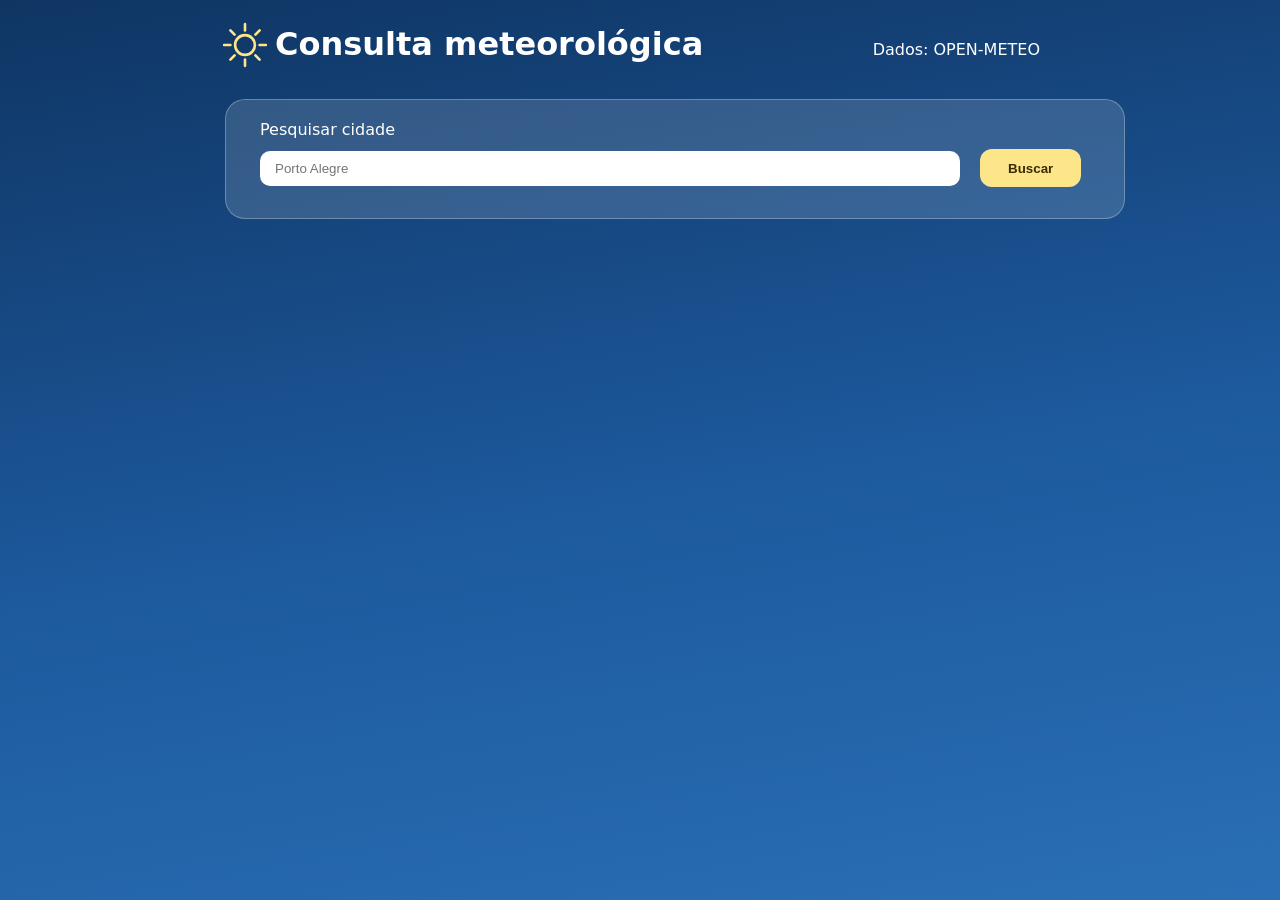
==== src/index.html @ 386302e0 "#" ====
<!DOCTYPE html>
<html lang="pt-br">

<head>
    <meta charset="UTF-8">
    <meta name="viewport" content="width=device-width, initial-scale=1.0">
    <title>Consulta meteorológica</title>
    <link rel="stylesheet" href="style.css">
    <script src="script.js" defer></script>
</head>

<body>
    <header class="header">
        <svg xmlns="http://www.w3.org/2000/svg" class="icon-sol" viewBox="0 0 96 96" fill="none"
            stroke="rgb(253, 230, 138)" stroke-width="5" stroke-linecap="round" aria-hidden="true">
            <circle cx="48" cy="48" r="19" />
            <path d="M48 8v12M48 76v12M8 48h12M76 48h12M20 20l8 8M68 68l8 8M20 76l8-8M68 28l8-8" />
        </svg>
        <h1>Consulta meteorológica</h1>
        <span>Dados: OPEN-METEO</span>
    </header>

    <section id="pesquisar">
        <div class="vidro">
            <p>Pesquisar cidade</p>
            <form>
                <input type="text" id="cidade" placeholder="Porto Alegre">
                <button id="button">Buscar</button>
            </form>
        </div>
    </section>

    <section class="resultado">
        <p id="mensagem"></p>
        <div id="resultado"></div>
    </section>

    <section class="clima">
        <div id="clima"></div>
    </section>

    <section class="secao-mapa">
        <div id="cartao-mapa"></div>
    </section>


   


</body>

</html>
---- src/style.css ----
* {
    margin: 0px;
    padding: 0px;
    box-sizing: border-box;
}

body {
    display: flex;
    flex-direction: column;
    min-height: 100vh;
    color: white;
    font-family: 'DM Sans', system-ui, sans-serif;
    background: linear-gradient(170deg,
            rgb(15, 53, 99) 0%,
            rgb(29, 90, 158) 55%,
            rgb(42, 111, 181) 100%);
    background-attachment: fixed;
    padding-left: 200px;
    padding-right: 200px;
}

.header {
    display: flex;
    padding: 20px;

}

.icon-sol {
    width: 50px;
    height: 50px;
}

.header h1 {
    padding: 5px;
}

.header span {
    margin-left: auto;
    padding: 20px;

}

.vidro {
    background: rgba(255, 255, 255, 0.14);
    border: 1px solid rgba(255, 255, 255, 0.28);
    border-radius: 20px;
    padding: 20px 24px;
    margin-left: 25px;
    height: 120px;
    width: 900px;
}

form {
    padding: 10px;
}

#pesquisar p {
    padding-left: 10px;
}

#cidade {
    width: 700px;
    height: 35px;
    border-radius: 10px;
    border: 0;
    padding-left: 15px;
}

#button {
    min-height: 38px;
    padding: 0 28px;
    border: 0;
    border-radius: 12px;
    font-weight: 700;
    cursor: pointer;
    color: rgb(59, 42, 0);
    background: rgb(253, 230, 138);
    margin-left: 15px;
}

.resultado {
    display: none;
    width: 900px;
    background-color: rgba(255, 255, 255, 0.10);
    border: 1px solid rgba(255, 255, 255, 0.2);
    border-radius: 15px;   
    padding: 20px;
    margin-top: 20px;
    margin-left: 25px;
}

.resultado p {
    padding-bottom: 15px;
    padding-left: 10px;
}


.item-cidade {
    display: flex;
    align-items: center;
    justify-content: space-between;
    margin-bottom: 10px;
    padding: 15px 20px;
    background-color: rgba(255, 255, 255, 0.10);
    border: 1px solid rgba(255, 255, 255, 0.2);
    border-radius: 12px;
    color: white;
    transition: background-color 0.3s ease;
}

.item-cidade:hover {
    transition: 0.3s;
    color: rgb(253, 230, 138);
    border: 1px solid rgb(253, 230, 138);
    ;
}

.clima {
    display: none;
}



#clima {
    width: 900px;

    margin-top: 20px;
    margin-left: 25px;
    padding: 15px;
    border-radius: 12px;
    background-color: rgba(255, 255, 255, 0.10);
    border: 1px solid rgba(255, 255, 255, 0.2);
}


.teste{
    display: flex;
    gap: 20px;
    padding: 10px;
}

.detalhes-clima {
    display: flex;
    gap: 15px; 
    align-items: baseline;
    
}

.secao-mapa {
    margin-bottom: 40px;
}

#cartao-mapa {
    display: none;
    width: 900px;
    margin-top: 20px;
    margin-left: 25px;
    padding: 20px;
    border-radius: 20px;
    background: rgba(255, 255, 255, 0.14);
    border: 1px solid rgba(255, 255, 255, 0.28);
}

.titulo-mapa {
    font-size: 18px;
    margin-bottom: 14px;
    padding-left: 4px;
}

.abas-mapa {
    display: flex;
    flex-wrap: wrap;
    gap: 8px;
    margin-bottom: 14px;
}

.abas-mapa button {
    font-family: inherit;
    font-size: 14px;
    font-weight: 600;
    padding: 8px 16px;
    background: rgba(255, 255, 255, 0.10);
    color: white;
    border: 1px solid rgba(255, 255, 255, 0.28);
    border-radius: 12px;
    cursor: pointer;
    transition: background-color 0.3s ease, color 0.3s ease;
}

.abas-mapa button:hover {
    color: rgb(253, 230, 138);
    border-color: rgb(253, 230, 138);
}

.abas-mapa button.ativa {
    background: rgb(253, 230, 138);
    color: rgb(59, 42, 0);
    border-color: rgb(253, 230, 138);
}

#mapa {
    display: block;
    width: 100%;
    height: 420px;
    border: 1px solid rgba(255, 255, 255, 0.28);
    border-radius: 14px;
}

.credito-mapa {
    margin: 10px 0 0;
    font-size: 12px;
    color: rgba(255, 255, 255, 0.7);
}

.credito-mapa a {
    color: rgb(253, 230, 138);
}
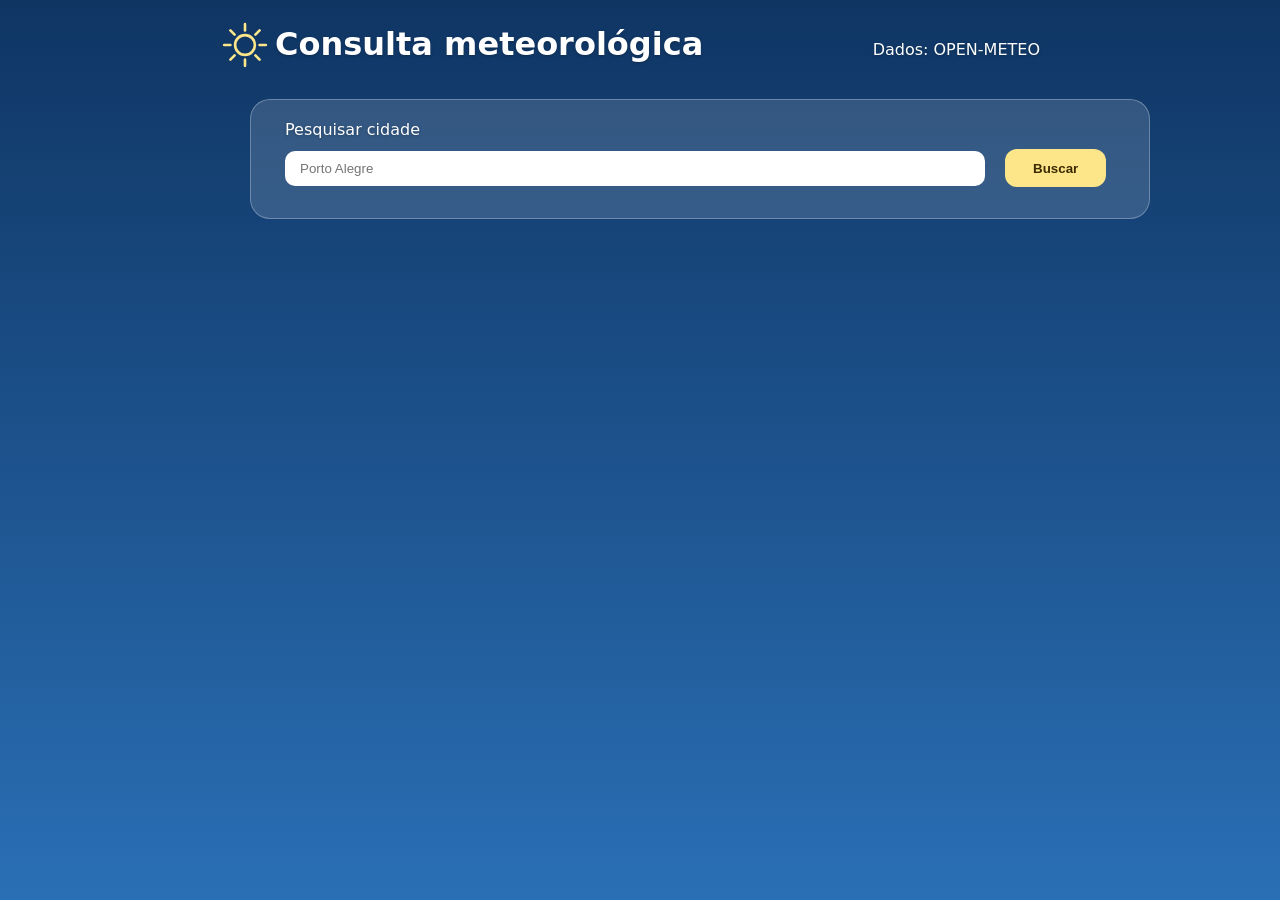
==== commit 1627afa8: "#" ====
--- a/src/index.html
+++ b/src/index.html
@@ -6,10 +6,13 @@
     <meta name="viewport" content="width=device-width, initial-scale=1.0">
     <title>Consulta meteorológica</title>
     <link rel="stylesheet" href="style.css">
+    <script src="fundo.js" defer></script>
     <script src="script.js" defer></script>
 </head>
 
 <body>
+    <canvas id="fundo-clima"></canvas>
+
     <header class="header">
         <svg xmlns="http://www.w3.org/2000/svg" class="icon-sol" viewBox="0 0 96 96" fill="none"
             stroke="rgb(253, 230, 138)" stroke-width="5" stroke-linecap="round" aria-hidden="true">
@@ -20,15 +23,22 @@
         <span>Dados: OPEN-METEO</span>
     </header>
 
-    <section id="pesquisar">
-        <div class="vidro">
-            <p>Pesquisar cidade</p>
-            <form>
-                <input type="text" id="cidade" placeholder="Porto Alegre">
-                <button id="button">Buscar</button>
-            </form>
-        </div>
-    </section>
+    <div class="topo">
+        <section id="pesquisar">
+            <div class="campo-pesquisa">
+                <p>Pesquisar cidade</p>
+                <form>
+                    <input type="text" id="cidade" placeholder="Porto Alegre">
+                    <button id="button">Buscar</button>
+                </form>
+            </div>
+        </section>
+
+        <section class="favoritos-secao">
+            <p>Nenhuma cidade favoritada.</p>
+            <div id="lista-favoritos"></div>
+        </section>
+    </div>
 
     <section class="resultado">
         <p id="mensagem"></p>
@@ -44,7 +54,7 @@
     </section>
 
 
-   
+
 
 
 </body>
--- a/src/style.css
+++ b/src/style.css
@@ -17,6 +17,16 @@
     background-attachment: fixed;
     padding-left: 200px;
     padding-right: 200px;
+    text-shadow: 0 1px 3px rgba(0, 0, 0, 0.25);
+}
+
+#fundo-clima {
+    position: fixed;
+    inset: 0;
+    width: 100%;
+    height: 100%;
+    z-index: -1;
+    pointer-events: none;
 }
 
 .header {
@@ -40,14 +50,32 @@
 
 }
 
-.vidro {
+.topo{
+    display: flex;
+    gap: 200px;
+}
+
+.campo-pesquisa {
     background: rgba(255, 255, 255, 0.14);
     border: 1px solid rgba(255, 255, 255, 0.28);
     border-radius: 20px;
     padding: 20px 24px;
-    margin-left: 25px;
+    margin-left: 50px;
     height: 120px;
     width: 900px;
+}
+
+
+.favoritos-secao{
+    background: rgba(255, 255, 255, 0.14);
+    border: 1px solid rgba(255, 255, 255, 0.28);
+    border-radius: 20px;
+    padding: 20px;
+    width: 300px;
+}
+
+.favoritos-secao p{
+    text-align: center;
 }
 
 form {
@@ -83,10 +111,10 @@
     width: 900px;
     background-color: rgba(255, 255, 255, 0.10);
     border: 1px solid rgba(255, 255, 255, 0.2);
-    border-radius: 15px;   
+    border-radius: 15px;
     padding: 20px;
     margin-top: 20px;
-    margin-left: 25px;
+    margin-left: 50px;
 }
 
 .resultado p {
@@ -125,7 +153,7 @@
     width: 900px;
 
     margin-top: 20px;
-    margin-left: 25px;
+    margin-left: 50px;
     padding: 15px;
     border-radius: 12px;
     background-color: rgba(255, 255, 255, 0.10);
@@ -133,7 +161,7 @@
 }
 
 
-.teste{
+.teste {
     display: flex;
     gap: 20px;
     padding: 10px;
@@ -141,9 +169,9 @@
 
 .detalhes-clima {
     display: flex;
-    gap: 15px; 
+    gap: 15px;
     align-items: baseline;
-    
+
 }
 
 .secao-mapa {
@@ -154,7 +182,7 @@
     display: none;
     width: 900px;
     margin-top: 20px;
-    margin-left: 25px;
+    margin-left: 50px;
     padding: 20px;
     border-radius: 20px;
     background: rgba(255, 255, 255, 0.14);
@@ -214,4 +242,56 @@
 
 .credito-mapa a {
     color: rgb(253, 230, 138);
-}+}
+
+
+
+.vidro,
+.resultado,
+#clima,
+#cartao-mapa {
+    -webkit-backdrop-filter: blur(22px) saturate(140%);
+    backdrop-filter: blur(22px) saturate(140%);
+    background: rgba(255, 255, 255, 0.12);
+    border: 1px solid rgba(255, 255, 255, 0.22);
+    box-shadow: 0 8px 32px rgba(0, 0, 0, 0.12);
+}
+
+.informacoes h1 {
+    font-size: 72px;
+    font-weight: 200;
+    line-height: 1;
+    margin: 6px 0;
+}
+
+.icone-clima {
+    font-size: 64px;
+    line-height: 1;
+}
+
+.detalhe p {
+    font-size: 12px;
+    letter-spacing: 1px;
+    opacity: 0.75;
+}
+
+.detalhe h2 {
+    font-weight: 400;
+}
+
+.botao-favoritos {
+    margin: 4px 10px 6px;
+    padding: 8px 16px;
+    font-family: inherit;
+    font-size: 14px;
+    color: white;
+    background: rgba(255, 255, 255, 0.12);
+    border: 1px solid rgba(255, 255, 255, 0.28);
+    border-radius: 12px;
+    cursor: pointer;
+}
+
+.botao-favoritos:hover {
+    color: rgb(253, 230, 138);
+    border-color: rgb(253, 230, 138);
+}
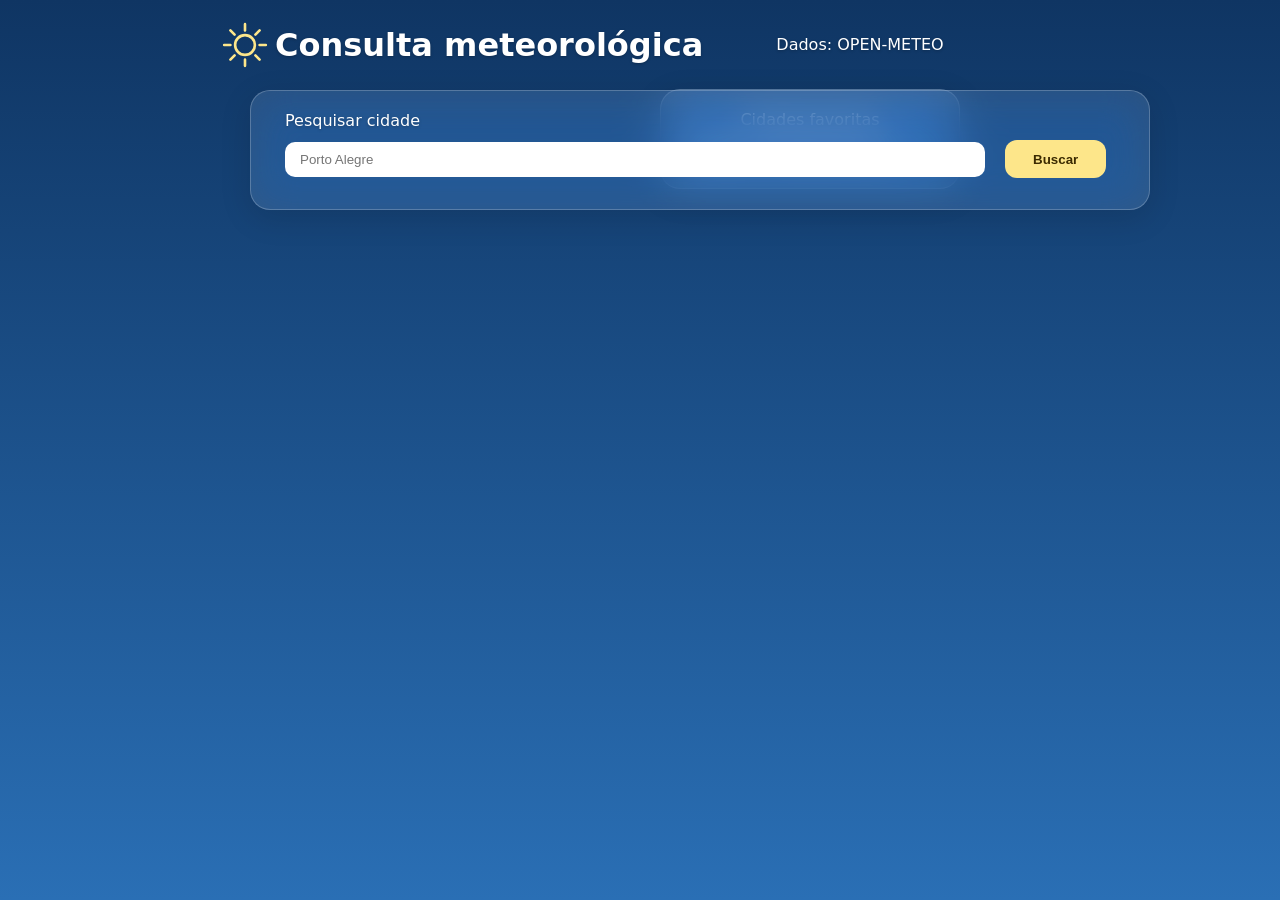
==== commit 10773968: "#" ====
--- a/src/index.html
+++ b/src/index.html
@@ -1,62 +1,96 @@
+
 <!DOCTYPE html>
 <html lang="pt-br">
 
 <head>
     <meta charset="UTF-8">
     <meta name="viewport" content="width=device-width, initial-scale=1.0">
+
     <title>Consulta meteorológica</title>
+
     <link rel="stylesheet" href="style.css">
+
     <script src="fundo.js" defer></script>
     <script src="script.js" defer></script>
 </head>
 
 <body>
+
     <canvas id="fundo-clima"></canvas>
 
     <header class="header">
-        <svg xmlns="http://www.w3.org/2000/svg" class="icon-sol" viewBox="0 0 96 96" fill="none"
-            stroke="rgb(253, 230, 138)" stroke-width="5" stroke-linecap="round" aria-hidden="true">
-            <circle cx="48" cy="48" r="19" />
-            <path d="M48 8v12M48 76v12M8 48h12M76 48h12M20 20l8 8M68 68l8 8M20 76l8-8M68 28l8-8" />
-        </svg>
-        <h1>Consulta meteorológica</h1>
-        <span>Dados: OPEN-METEO</span>
+
+        <div class="titulo">
+            <svg xmlns="http://www.w3.org/2000/svg" class="icon-sol"
+                viewBox="0 0 96 96" fill="none"
+                stroke="rgb(253, 230, 138)"
+                stroke-width="5"
+                stroke-linecap="round"
+                aria-hidden="true">
+
+                <circle cx="48" cy="48" r="19" />
+                <path d="M48 8v12M48 76v12M8 48h12M76 48h12M20 20l8 8M68 68l8 8M20 76l8-8M68 28l8-8" />
+
+            </svg>
+
+            <h1>Consulta meteorológica</h1>
+        </div>
+
+        <div class="lado-direito">
+
+            <span>Dados: OPEN-METEO</span>
+
+            <section class="favoritos-secao">
+
+                <p>Cidades favoritas</p>
+
+                <div id="lista-favoritos"></div>
+
+            </section>
+
+        </div>
+
     </header>
 
     <div class="topo">
+
         <section id="pesquisar">
+
             <div class="campo-pesquisa">
+
                 <p>Pesquisar cidade</p>
+
                 <form>
                     <input type="text" id="cidade" placeholder="Porto Alegre">
                     <button id="button">Buscar</button>
                 </form>
+
             </div>
+
         </section>
 
-        <section class="favoritos-secao">
-            <p>Nenhuma cidade favoritada.</p>
-            <div id="lista-favoritos"></div>
-        </section>
     </div>
 
     <section class="resultado">
+
         <p id="mensagem"></p>
+
         <div id="resultado"></div>
+
     </section>
 
     <section class="clima">
+
         <div id="clima"></div>
+
     </section>
 
     <section class="secao-mapa">
+
         <div id="cartao-mapa"></div>
+
     </section>
-
-
-
-
 
 </body>
 
-</html>+</html>
--- a/src/style.css
+++ b/src/style.css
@@ -1,3 +1,4 @@
+
 * {
     margin: 0px;
     padding: 0px;
@@ -8,17 +9,24 @@
     display: flex;
     flex-direction: column;
     min-height: 100vh;
+
     color: white;
     font-family: 'DM Sans', system-ui, sans-serif;
+
     background: linear-gradient(170deg,
-            rgb(15, 53, 99) 0%,
-            rgb(29, 90, 158) 55%,
-            rgb(42, 111, 181) 100%);
+        rgb(15, 53, 99) 0%,
+        rgb(29, 90, 158) 55%,
+        rgb(42, 111, 181) 100%);
+
     background-attachment: fixed;
+
     padding-left: 200px;
     padding-right: 200px;
+
     text-shadow: 0 1px 3px rgba(0, 0, 0, 0.25);
 }
+
+/* FUNDO */
 
 #fundo-clima {
     position: fixed;
@@ -29,244 +37,266 @@
     pointer-events: none;
 }
 
-.header {
-    display: flex;
-    padding: 20px;
-
-}
-
-.icon-sol {
-    width: 50px;
-    height: 50px;
-}
-
-.header h1 {
-    padding: 5px;
-}
-
-.header span {
-    margin-left: auto;
-    padding: 20px;
-
-}
-
-.topo{
-    display: flex;
-    gap: 200px;
-}
-
-.campo-pesquisa {
-    background: rgba(255, 255, 255, 0.14);
-    border: 1px solid rgba(255, 255, 255, 0.28);
-    border-radius: 20px;
-    padding: 20px 24px;
-    margin-left: 50px;
-    height: 120px;
-    width: 900px;
-}
-
-
-.favoritos-secao{
-    background: rgba(255, 255, 255, 0.14);
-    border: 1px solid rgba(255, 255, 255, 0.28);
-    border-radius: 20px;
-    padding: 20px;
-    width: 300px;
-}
-
-.favoritos-secao p{
-    text-align: center;
-}
-
-form {
-    padding: 10px;
-}
-
-#pesquisar p {
-    padding-left: 10px;
-}
-
-#cidade {
-    width: 700px;
-    height: 35px;
-    border-radius: 10px;
-    border: 0;
-    padding-left: 15px;
-}
-
-#button {
-    min-height: 38px;
-    padding: 0 28px;
-    border: 0;
-    border-radius: 12px;
-    font-weight: 700;
-    cursor: pointer;
-    color: rgb(59, 42, 0);
-    background: rgb(253, 230, 138);
-    margin-left: 15px;
-}
-
-.resultado {
-    display: none;
-    width: 900px;
-    background-color: rgba(255, 255, 255, 0.10);
-    border: 1px solid rgba(255, 255, 255, 0.2);
-    border-radius: 15px;
-    padding: 20px;
-    margin-top: 20px;
-    margin-left: 50px;
-}
-
-.resultado p {
-    padding-bottom: 15px;
-    padding-left: 10px;
-}
-
-
-.item-cidade {
-    display: flex;
-    align-items: center;
-    justify-content: space-between;
-    margin-bottom: 10px;
-    padding: 15px 20px;
-    background-color: rgba(255, 255, 255, 0.10);
-    border: 1px solid rgba(255, 255, 255, 0.2);
-    border-radius: 12px;
-    color: white;
-    transition: background-color 0.3s ease;
-}
-
-.item-cidade:hover {
-    transition: 0.3s;
-    color: rgb(253, 230, 138);
-    border: 1px solid rgb(253, 230, 138);
-    ;
-}
-
-.clima {
-    display: none;
-}
-
-
-
-#clima {
-    width: 900px;
-
-    margin-top: 20px;
-    margin-left: 50px;
-    padding: 15px;
-    border-radius: 12px;
-    background-color: rgba(255, 255, 255, 0.10);
-    border: 1px solid rgba(255, 255, 255, 0.2);
-}
-
-
-.teste {
-    display: flex;
-    gap: 20px;
-    padding: 10px;
-}
-
-.detalhes-clima {
-    display: flex;
-    gap: 15px;
-    align-items: baseline;
-
-}
-
-.secao-mapa {
-    margin-bottom: 40px;
-}
-
-#cartao-mapa {
-    display: none;
-    width: 900px;
-    margin-top: 20px;
-    margin-left: 50px;
-    padding: 20px;
-    border-radius: 20px;
-    background: rgba(255, 255, 255, 0.14);
-    border: 1px solid rgba(255, 255, 255, 0.28);
-}
-
-.titulo-mapa {
-    font-size: 18px;
-    margin-bottom: 14px;
-    padding-left: 4px;
-}
-
-.abas-mapa {
-    display: flex;
-    flex-wrap: wrap;
-    gap: 8px;
-    margin-bottom: 14px;
-}
-
-.abas-mapa button {
-    font-family: inherit;
-    font-size: 14px;
-    font-weight: 600;
-    padding: 8px 16px;
-    background: rgba(255, 255, 255, 0.10);
-    color: white;
-    border: 1px solid rgba(255, 255, 255, 0.28);
-    border-radius: 12px;
-    cursor: pointer;
-    transition: background-color 0.3s ease, color 0.3s ease;
-}
-
-.abas-mapa button:hover {
-    color: rgb(253, 230, 138);
-    border-color: rgb(253, 230, 138);
-}
-
-.abas-mapa button.ativa {
-    background: rgb(253, 230, 138);
-    color: rgb(59, 42, 0);
-    border-color: rgb(253, 230, 138);
-}
-
-#mapa {
-    display: block;
-    width: 100%;
-    height: 420px;
-    border: 1px solid rgba(255, 255, 255, 0.28);
-    border-radius: 14px;
-}
-
-.credito-mapa {
-    margin: 10px 0 0;
-    font-size: 12px;
-    color: rgba(255, 255, 255, 0.7);
-}
-
-.credito-mapa a {
-    color: rgb(253, 230, 138);
-}
-
-
+/* EFEITO DE VIDRO */
 
 .vidro,
+.campo-pesquisa,
+.favoritos-secao,
 .resultado,
 #clima,
 #cartao-mapa {
     -webkit-backdrop-filter: blur(22px) saturate(140%);
     backdrop-filter: blur(22px) saturate(140%);
+
     background: rgba(255, 255, 255, 0.12);
     border: 1px solid rgba(255, 255, 255, 0.22);
+
     box-shadow: 0 8px 32px rgba(0, 0, 0, 0.12);
+}
+
+/* HEADER */
+
+.header {
+    position: relative;
+
+    display: flex;
+    align-items: center;
+    justify-content: space-between;
+
+    padding: 20px;
+}
+
+.titulo {
+    display: flex;
+    align-items: center;
+}
+
+.icon-sol {
+    width: 50px;
+    height: 50px;
+}
+
+.header h1 {
+    padding: 5px;
+}
+
+/* LADO DIREITO */
+
+.lado-direito {
+    position: absolute;
+    top: 20px;
+    right: 20px;
+
+    display: flex;
+    flex-direction: column;
+    align-items: center;
+    gap: 20px;
+}
+
+.lado-direito span {
+    padding: 15px;
+}
+
+/* TOPO */
+
+.topo {
+    display: flex;
+    align-items: flex-start;
+}
+
+/* PESQUISA */
+
+.campo-pesquisa {
+    border-radius: 20px;
+
+    padding: 20px 24px;
+
+    margin-left: 50px;
+
+    height: 120px;
+    width: 900px;
+}
+
+form {
+    padding: 10px;
+}
+
+#pesquisar p {
+    padding-left: 10px;
+}
+
+#cidade {
+    width: 700px;
+    height: 35px;
+
+    border-radius: 10px;
+    border: 0;
+
+    padding-left: 15px;
+}
+
+#button {
+    min-height: 38px;
+    padding: 0 28px;
+
+    border: 0;
+    border-radius: 12px;
+
+    font-weight: 700;
+    cursor: pointer;
+
+    color: rgb(59, 42, 0);
+    background: rgb(253, 230, 138);
+
+    margin-left: 15px;
+}
+
+/* FAVORITOS */
+
+.favoritos-secao {
+    width: 300px;
+    min-height: 100px;
+    max-height: 300px;
+    
+    margin-right: 100px;    
+
+    padding: 20px;
+    border-radius: 20px;
+
+    overflow: hidden;
+}
+
+.favoritos-secao p {
+    text-align: center;
+}
+
+#lista-favoritos {
+    padding: 10px;
+
+    max-height: 200px;
+    overflow-y: auto;
+}
+
+.item-favorito {
+    display: flex;
+    align-items: center;
+    justify-content: space-between;
+    gap: 10px;
+
+    width: 100%;
+
+    padding: 10px;
+    margin-bottom: 10px;
+
+    border: 1px solid rgba(255, 255, 255, 0.28);
+    border-radius: 10px;
+}
+
+/* RESULTADOS */
+
+.resultado {
+    display: none;
+
+    width: 900px;
+
+    border-radius: 15px;
+
+    padding: 20px;
+
+    margin-top: 20px;
+    margin-left: 50px;
+}
+
+.resultado p {
+    padding-bottom: 15px;
+    padding-left: 10px;
+}
+
+.item-cidade {
+    display: flex;
+    align-items: center;
+    justify-content: space-between;
+
+    margin-bottom: 10px;
+    padding: 15px 20px;
+
+    background-color: rgba(255, 255, 255, 0.10);
+
+    border: 1px solid rgba(255, 255, 255, 0.2);
+    border-radius: 12px;
+
+    color: white;
+
+    transition: background-color 0.3s ease;
+}
+
+.item-cidade:hover {
+    transition: 0.3s;
+
+    color: rgb(253, 230, 138);
+    border: 1px solid rgb(253, 230, 138);
+}
+
+.item-cidade.selecionada {
+    border: 1px solid rgb(253, 230, 138);
+    color: rgb(253, 230, 138);
+}
+
+/* CLIMA */
+
+.clima {
+    display: none;
+}
+
+#clima {
+    width: 900px;
+
+    margin-top: 20px;
+    margin-left: 50px;
+
+    padding: 15px;
+
+    border-radius: 12px;
+}
+
+.teste {
+    display: flex;
+    gap: 20px;
+    padding: 10px;
 }
 
 .informacoes h1 {
     font-size: 72px;
     font-weight: 200;
     line-height: 1;
+
     margin: 6px 0;
 }
 
 .icone-clima {
     font-size: 64px;
     line-height: 1;
+}
+
+.detalhe{
+    background-color: gray;
+    border-radius: 20px;
+    padding: 20px;
+    margin: 10px;
+}
+
+.detalhe p{
+    
+}
+
+.clima-principal{
+    margin-right: 100px;
+}
+
+.detalhes-clima {
+    display: flex;
+    gap: 15px;
+    align-items: baseline;
 }
 
 .detalhe p {
@@ -279,15 +309,105 @@
     font-weight: 400;
 }
 
+/* MAPA */
+
+.secao-mapa {
+    margin-bottom: 40px;
+}
+
+#cartao-mapa {
+    display: none;
+
+    width: 900px;
+
+    margin-top: 20px;
+    margin-left: 50px;
+
+    padding: 20px;
+
+    border-radius: 20px;
+}
+
+.titulo-mapa {
+    font-size: 18px;
+
+    margin-bottom: 14px;
+    padding-left: 4px;
+}
+
+.abas-mapa {
+    display: flex;
+    flex-wrap: wrap;
+
+    gap: 8px;
+    margin-bottom: 14px;
+}
+
+.abas-mapa button {
+    font-family: inherit;
+    font-size: 14px;
+    font-weight: 600;
+
+    padding: 8px 16px;
+
+    background: rgba(255, 255, 255, 0.10);
+    color: white;
+
+    border: 1px solid rgba(255, 255, 255, 0.28);
+    border-radius: 12px;
+
+    cursor: pointer;
+
+    transition: background-color 0.3s ease, color 0.3s ease;
+}
+
+.abas-mapa button:hover {
+    color: rgb(253, 230, 138);
+    border-color: rgb(253, 230, 138);
+}
+
+.abas-mapa button.ativa {
+    background: rgb(253, 230, 138);
+    color: rgb(59, 42, 0);
+    border-color: rgb(253, 230, 138);
+}
+
+#mapa {
+    display: block;
+
+    width: 100%;
+    height: 420px;
+
+    border: 1px solid rgba(255, 255, 255, 0.28);
+    border-radius: 14px;
+}
+
+.credito-mapa {
+    margin: 10px 0 0;
+
+    font-size: 12px;
+    color: rgba(255, 255, 255, 0.7);
+}
+
+.credito-mapa a {
+    color: rgb(253, 230, 138);
+}
+
+/* BOTÃO DE FAVORITOS */
+
 .botao-favoritos {
     margin: 4px 10px 6px;
     padding: 8px 16px;
+
     font-family: inherit;
     font-size: 14px;
+
     color: white;
     background: rgba(255, 255, 255, 0.12);
+
     border: 1px solid rgba(255, 255, 255, 0.28);
     border-radius: 12px;
+
     cursor: pointer;
 }
 
